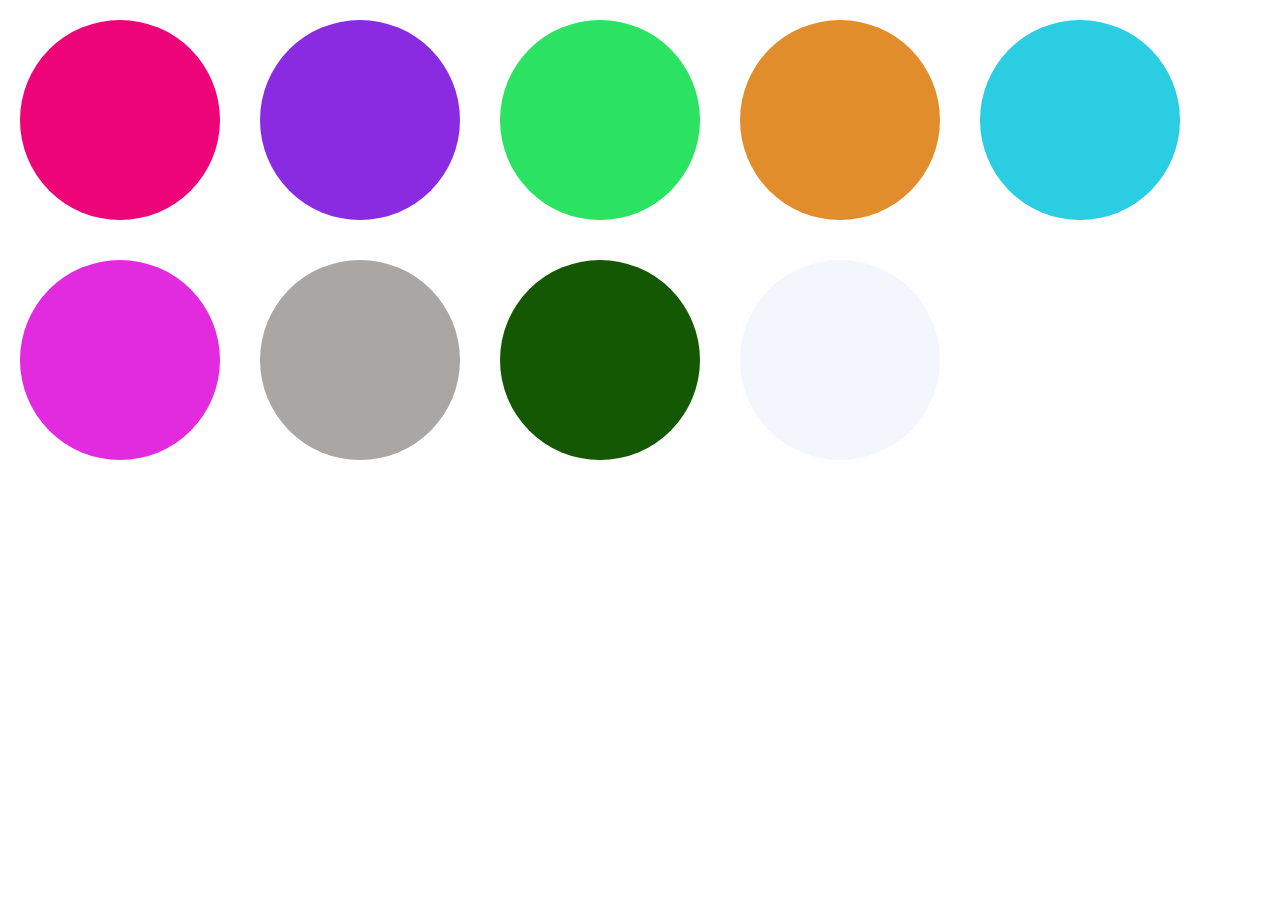
==== index.html @ f92adac9 "Add files via upload" ====
<!DOCTYPE html>
<html lang="en">
<head>
    <meta charset="UTF-8">
    <meta name="viewport" content="width=device-width, initial-scale=1.0">
    <title>Document</title>
    <link rel="StyleSheet" href="style.css">
</head>
<body>
    <div class="box">

    </div>
   
    <div class="box">
        
    </div>
    <div class="box">
        
    </div>
    <div class="box">
        
    </div>
    <div class="box">
        
    </div>
    <div class="box">
        
    </div>
    <div class="box">
        
    </div>
    <div class="box">
        
    </div>
    <div class="box">
        
    </div>
    
</body>
</html>
---- style.css ----
*{
    margin: 0;
    padding: 0;
}
.box{
    width: 200px;
    height: 200px;
    float: left;
   background-color: rgb(236, 4, 120);
    margin: 20px;
    border-radius: 50%;

}
.box:nth-child(2){
    background-color: blueviolet;
}
.box:nth-child(3){
    background-color: rgb(43, 226, 98);
}

.box:nth-child(4){
    background-color: rgb(226, 141, 43);
}
.box:nth-child(5){
    background-color: rgb(43, 205, 226);
}
.box:nth-child(6){
    background-color: rgb(226, 43, 223);
}
.box:nth-child(7){
    background-color: rgba(18, 11, 3, 0.366);
}
.box:nth-child(8){
    background-color: rgb(20, 88, 3);
}
.box:nth-child(9){
    background-color: rgba(43, 95, 226, 0.056);
}
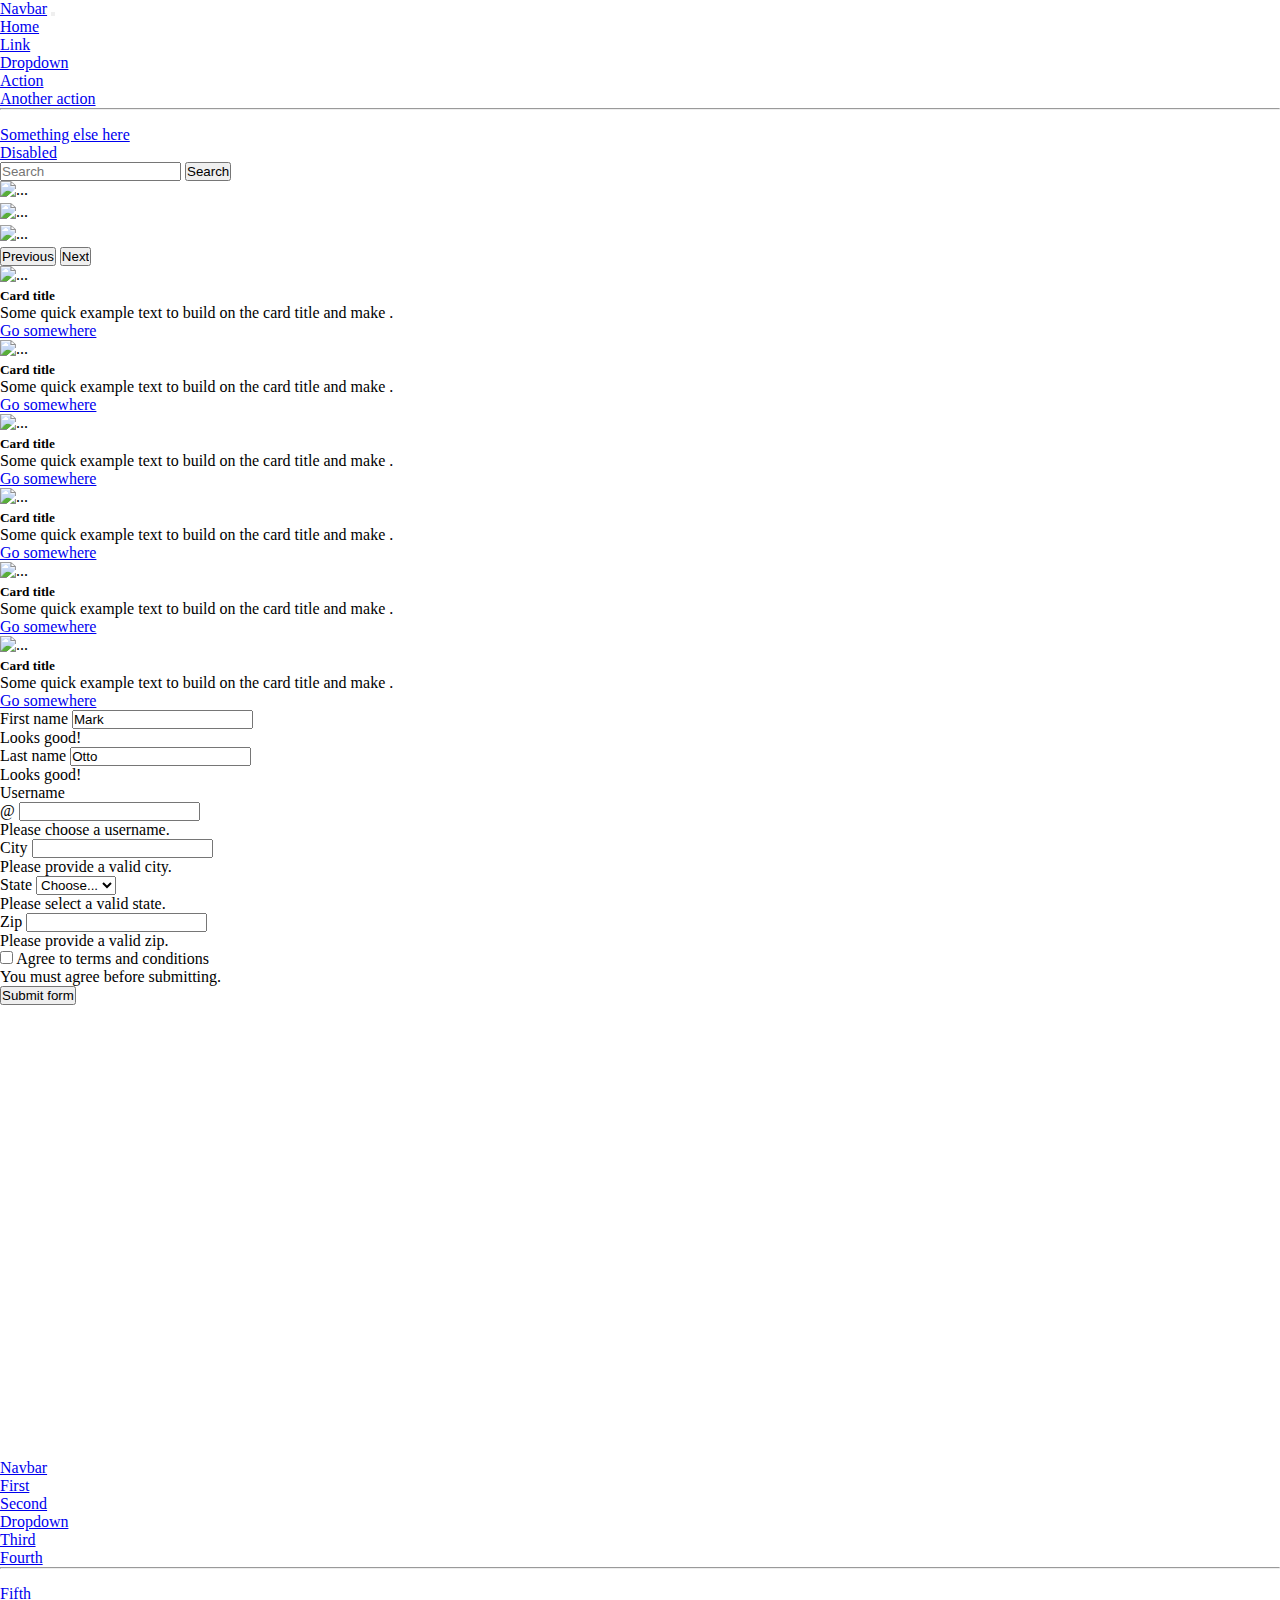
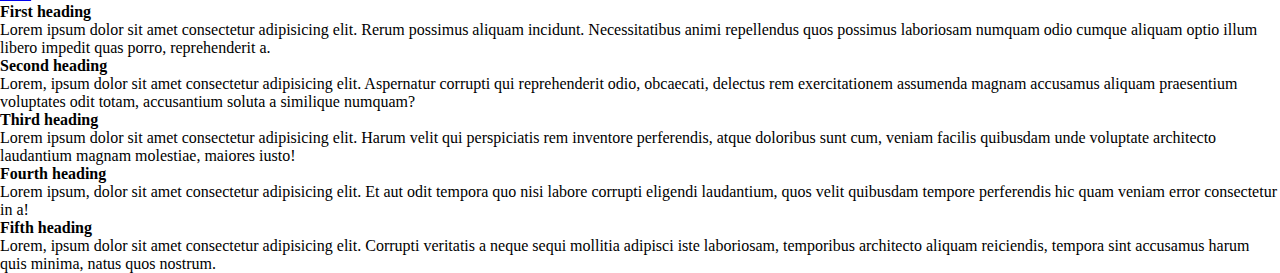
==== commit 365806eb: "Add files via upload" ====
--- a/index.html
+++ b/index.html
@@ -4,37 +4,253 @@
     <meta charset="UTF-8">
     <meta name="viewport" content="width=device-width, initial-scale=1.0">
     <title>Document</title>
-    <link rel="StyleSheet" href="style.css">
+    <link rel="stylesheet" href="style.css">
+    <link href="https://cdn.jsdelivr.net/npm/bootstrap@5.0.2/dist/css/bootstrap.min.css" rel="stylesheet" integrity="sha384-EVSTQN3/azprG1Anm3QDgpJLIm9Nao0Yz1ztcQTwFspd3yD65VohhpuuCOmLASjC" crossorigin="anonymous">
 </head>
 <body>
-    <div class="box">
-
-    </div>
-   
-    <div class="box">
+    <div class="container">
+        <nav class="navbar navbar-expand-lg navbar-light bg-light">
+            <div class="container-fluid">
+              <a class="navbar-brand" href="#">Navbar</a>
+              <button class="navbar-toggler" type="button" data-bs-toggle="collapse" data-bs-target="#navbarSupportedContent" aria-controls="navbarSupportedContent" aria-expanded="false" aria-label="Toggle navigation">
+                <span class="navbar-toggler-icon"></span>
+              </button>
+              <div class="collapse navbar-collapse" id="navbarSupportedContent">
+                <ul class="navbar-nav me-auto mb-2 mb-lg-0">
+                  <li class="nav-item">
+                    <a class="nav-link active" aria-current="page" href="#">Home</a>
+                  </li>
+                  <li class="nav-item">
+                    <a class="nav-link" href="#">Link</a>
+                  </li>
+                  <li class="nav-item dropdown">
+                    <a class="nav-link dropdown-toggle" href="#" id="navbarDropdown" role="button" data-bs-toggle="dropdown" aria-expanded="false">
+                      Dropdown
+                    </a>
+                    <ul class="dropdown-menu" aria-labelledby="navbarDropdown">
+                      <li><a class="dropdown-item" href="#">Action</a></li>
+                      <li><a class="dropdown-item" href="#">Another action</a></li>
+                      <li><hr class="dropdown-divider"></li>
+                      <li><a class="dropdown-item" href="#">Something else here</a></li>
+                    </ul>
+                  </li>
+                  <li class="nav-item">
+                    <a class="nav-link disabled" href="#" tabindex="-1" aria-disabled="true">Disabled</a>
+                  </li>
+                </ul>
+                <form class="d-flex">
+                  <input class="form-control me-2" type="search" placeholder="Search" aria-label="Search">
+                  <button class="btn btn-outline-success" type="submit">Search</button>
+                </form>
+              </div>
+            </div>
+          </nav>
+    </div>
+
+    <div class="container mt-3">
+        <div id="carouselExampleControls" class="carousel slide" data-bs-ride="carousel">
+            <div class="carousel-inner">
+              <div class="carousel-item active">
+                <img src="https://www.diitedu.com/uploads/slider/diitedu-slider-306.png" class="d-block w-100" alt="...">
+              </div>
+              <div class="carousel-item">
+                <img src="https://www.diitedu.com/uploads/slider/diitedu-slider-796.png" class="d-block w-100" alt="...">
+              </div>
+              <div class="carousel-item">
+                <img src="https://encrypted-tbn0.gstatic.com/images?q=tbn:ANd9GcSjrXQy8rL48vDiUUxwsOXpIeZmNNtqmLZUog&s" class="d-block w-100" alt="...">
+              </div>
+            </div>
+            <button class="carousel-control-prev" type="button" data-bs-target="#carouselExampleControls" data-bs-slide="prev">
+              <span class="carousel-control-prev-icon" aria-hidden="true"></span>
+              <span class="visually-hidden">Previous</span>
+            </button>
+            <button class="carousel-control-next" type="button" data-bs-target="#carouselExampleControls" data-bs-slide="next">
+              <span class="carousel-control-next-icon" aria-hidden="true"></span>
+              <span class="visually-hidden">Next</span>
+            </button>
+          </div>
+    </div>
+
+    <div class="container mt-3">
+      <div class="row">
+        <div class="col-md-12 col-lg-4 col-6">
+      <div class="card">
+        <img src="https://preview.redd.it/736rsravxi781.png?width=660&format=png&auto=webp&s=ce636e548ea1172a69fbb26062df10981c9c5087" class="card-img-top" alt="...">
+        <div class="card-body">
+          <h5 class="card-title">Card title</h5>
+          <p class="card-text">Some quick example text to build on the card title and make .</p>
+          <a href="#" class="btn btn-primary">Go somewhere</a>
+        </div>
+      </div>
+    </div>
+
+    <div class="col-md-12 col-lg-4 col-6">
+      <div class="card">
+        <img src="https://preview.redd.it/736rsravxi781.png?width=660&format=png&auto=webp&s=ce636e548ea1172a69fbb26062df10981c9c5087" class="card-img-top" alt="...">
+        <div class="card-body">
+          <h5 class="card-title">Card title</h5>
+          <p class="card-text">Some quick example text to build on the card title and make .</p>
+          <a href="#" class="btn btn-primary">Go somewhere</a>
+        </div>
+      </div>
+    </div>
+
+    <div class="col-md-12 col-lg-4 col-6">
+      <div class="card">
+        <img src="https://preview.redd.it/736rsravxi781.png?width=660&format=png&auto=webp&s=ce636e548ea1172a69fbb26062df10981c9c5087" class="card-img-top" alt="...">
+        <div class="card-body">
+          <h5 class="card-title">Card title</h5>
+          <p class="card-text">Some quick example text to build on the card title and make .</p>
+          <a href="#" class="btn btn-primary">Go somewhere</a>
+        </div>
+      </div>
+    </div>
+       
+    <div class="col-md-12 col-lg-4 col-6 mt-3">
+      <div class="card">
+        <img src="https://preview.redd.it/736rsravxi781.png?width=660&format=png&auto=webp&s=ce636e548ea1172a69fbb26062df10981c9c5087" class="card-img-top" alt="...">
+        <div class="card-body">
+          <h5 class="card-title">Card title</h5>
+          <p class="card-text">Some quick example text to build on the card title and make .</p>
+          <a href="#" class="btn btn-primary">Go somewhere</a>
+        </div>
+      </div>
+    </div>
         
-    </div>
-    <div class="box">
-        
-    </div>
-    <div class="box">
-        
-    </div>
-    <div class="box">
-        
-    </div>
-    <div class="box">
-        
-    </div>
-    <div class="box">
-        
-    </div>
-    <div class="box">
-        
-    </div>
-    <div class="box">
-        
+
+    <div class="col-md-12 col-lg-4 col-6 mt-3">
+      <div class="card">
+        <img src="https://preview.redd.it/736rsravxi781.png?width=660&format=png&auto=webp&s=ce636e548ea1172a69fbb26062df10981c9c5087" class="card-img-top" alt="...">
+        <div class="card-body">
+          <h5 class="card-title">Card title</h5>
+          <p class="card-text">Some quick example text to build on the card title and make .</p>
+          <a href="#" class="btn btn-primary">Go somewhere</a>
+        </div>
+      </div>
+    </div>
+
+    <div class="col-md-12 col-lg-4 col-6 mt-3">
+      <div class="card">
+        <img src="https://preview.redd.it/736rsravxi781.png?width=660&format=png&auto=webp&s=ce636e548ea1172a69fbb26062df10981c9c5087" class="card-img-top" alt="...">
+        <div class="card-body">
+          <h5 class="card-title">Card title</h5>
+          <p class="card-text">Some quick example text to build on the card title and make .</p>
+          <a href="#" class="btn btn-primary">Go somewhere</a>
+        </div>
+      </div>
+    </div>
+    </div>
     </div>
     
+    <div class="container mt-4">
+      <form class="row g-3 needs-validation" novalidate>
+        <div class="col-md-4">
+          <label for="validationCustom01" class="form-label">First name</label>
+          <input type="text" class="form-control" id="validationCustom01" value="Mark" required>
+          <div class="valid-feedback">
+            Looks good!
+          </div>
+        </div>
+        <div class="col-md-4">
+          <label for="validationCustom02" class="form-label">Last name</label>
+          <input type="text" class="form-control" id="validationCustom02" value="Otto" required>
+          <div class="valid-feedback">
+            Looks good!
+          </div>
+        </div>
+        <div class="col-md-4">
+          <label for="validationCustomUsername" class="form-label">Username</label>
+          <div class="input-group has-validation">
+            <span class="input-group-text" id="inputGroupPrepend">@</span>
+            <input type="text" class="form-control" id="validationCustomUsername" aria-describedby="inputGroupPrepend" required>
+            <div class="invalid-feedback">
+              Please choose a username.
+            </div>
+          </div>
+        </div>
+        <div class="col-md-6">
+          <label for="validationCustom03" class="form-label">City</label>
+          <input type="text" class="form-control" id="validationCustom03" required>
+          <div class="invalid-feedback">
+            Please provide a valid city.
+          </div>
+        </div>
+        <div class="col-md-3">
+          <label for="validationCustom04" class="form-label">State</label>
+          <select class="form-select" id="validationCustom04" required>
+            <option selected disabled value="">Choose...</option>
+            <option>...</option>
+          </select>
+          <div class="invalid-feedback">
+            Please select a valid state.
+          </div>
+        </div>
+        <div class="col-md-3">
+          <label for="validationCustom05" class="form-label">Zip</label>
+          <input type="text" class="form-control" id="validationCustom05" required>
+          <div class="invalid-feedback">
+            Please provide a valid zip.
+          </div>
+        </div>
+        <div class="col-12">
+          <div class="form-check">
+            <input class="form-check-input" type="checkbox" value="" id="invalidCheck" required>
+            <label class="form-check-label" for="invalidCheck">
+              Agree to terms and conditions
+            </label>
+            <div class="invalid-feedback">
+              You must agree before submitting.
+            </div>
+          </div>
+        </div>
+        <div class="col-12">
+          <button class="btn btn-primary" type="submit">Submit form</button>
+        </div>
+      </form>
+    </div>
+     
+    <div class="container">
+      <iframe src="https://www.google.com/maps/embed?pb=!1m18!1m12!1m3!1d2385.6083626493655!2d76.61613737343134!3d27.5636354762652!2m3!1f0!2f0!3f0!3m2!1i1024!2i768!4f13.1!3m3!1m2!1s0x3972993f013ee383%3A0xf82c3a0c039a69c7!2sDIIT%20EDUCOM!5e1!3m2!1sen!2sin!4v1735831009010!5m2!1sen!2sin" width="600" height="450" style="border:0;" allowfullscreen="" loading="lazy" referrerpolicy="no-referrer-when-downgrade"></iframe>
+    </div>
+    <div class="containeer">
+      <nav id="navbar-example2" class="navbar navbar-light bg-light px-3">
+        <a class="navbar-brand" href="#">Navbar</a>
+        <ul class="nav nav-pills">
+          <li class="nav-item">
+            <a class="nav-link" href="#scrollspyHeading1">First</a>
+          </li>
+          <li class="nav-item">
+            <a class="nav-link" href="#scrollspyHeading2">Second</a>
+          </li>
+          <li class="nav-item dropdown">
+            <a class="nav-link dropdown-toggle" data-bs-toggle="dropdown" href="#" role="button" aria-expanded="false">Dropdown</a>
+            <ul class="dropdown-menu">
+              <li><a class="dropdown-item" href="#scrollspyHeading3">Third</a></li>
+              <li><a class="dropdown-item" href="#scrollspyHeading4">Fourth</a></li>
+              <li><hr class="dropdown-divider"></li>
+              <li><a class="dropdown-item" href="#scrollspyHeading5">Fifth</a></li>
+            </ul>
+          </li>
+        </ul>
+      </nav>
+      <div data-bs-spy="scroll" data-bs-target="#navbar-example2" data-bs-offset="0" class="scrollspy-example" tabindex="0">
+        <h4 id="scrollspyHeading1">First heading</h4>
+        <p>Lorem ipsum dolor sit amet consectetur adipisicing elit. Rerum possimus aliquam incidunt. Necessitatibus animi repellendus quos possimus laboriosam numquam odio cumque aliquam optio illum libero impedit quas porro, reprehenderit a.</p>
+        <h4 id="scrollspyHeading2">Second heading</h4>
+        <p>Lorem, ipsum dolor sit amet consectetur adipisicing elit. Aspernatur corrupti qui reprehenderit odio, obcaecati, delectus rem exercitationem assumenda magnam accusamus aliquam praesentium voluptates odit totam, accusantium soluta a similique numquam?</p>
+        <h4 id="scrollspyHeading3">Third heading</h4>
+        <p>Lorem ipsum dolor sit amet consectetur adipisicing elit. Harum velit qui perspiciatis rem inventore perferendis, atque doloribus sunt cum, veniam facilis quibusdam unde voluptate architecto laudantium magnam molestiae, maiores iusto!</p>
+        <h4 id="scrollspyHeading4">Fourth heading</h4>
+        <p>Lorem ipsum, dolor sit amet consectetur adipisicing elit. Et aut odit tempora quo nisi labore corrupti eligendi laudantium, quos velit quibusdam tempore perferendis hic quam veniam error consectetur in a!</p>
+        <h4 id="scrollspyHeading5">Fifth heading</h4>
+        <p>Lorem, ipsum dolor sit amet consectetur adipisicing elit. Corrupti veritatis a neque sequi mollitia adipisci iste laboriosam, temporibus architecto aliquam reiciendis, tempora sint accusamus harum quis minima, natus quos nostrum.</p>
+      </div>
+    </div>
+    
+
+
+
+
+    <script src="https://cdn.jsdelivr.net/npm/bootstrap@5.0.2/dist/js/bootstrap.bundle.min.js" integrity="sha384-MrcW6ZMFYlzcLA8Nl+NtUVF0sA7MsXsP1UyJoMp4YLEuNSfAP+JcXn/tWtIaxVXM" crossorigin="anonymous"></script>
 </body>
 </html>--- a/style.css
+++ b/style.css
@@ -1,38 +1,6 @@
 *{
+    padding: 0;
     margin: 0;
-    padding: 0;
-}
-.box{
-    width: 200px;
-    height: 200px;
-    float: left;
-   background-color: rgb(236, 4, 120);
-    margin: 20px;
-    border-radius: 50%;
+    overflow-x: hidden;   
 
-}
-.box:nth-child(2){
-    background-color: blueviolet;
-}
-.box:nth-child(3){
-    background-color: rgb(43, 226, 98);
-}
-
-.box:nth-child(4){
-    background-color: rgb(226, 141, 43);
-}
-.box:nth-child(5){
-    background-color: rgb(43, 205, 226);
-}
-.box:nth-child(6){
-    background-color: rgb(226, 43, 223);
-}
-.box:nth-child(7){
-    background-color: rgba(18, 11, 3, 0.366);
-}
-.box:nth-child(8){
-    background-color: rgb(20, 88, 3);
-}
-.box:nth-child(9){
-    background-color: rgba(43, 95, 226, 0.056);
-}
+}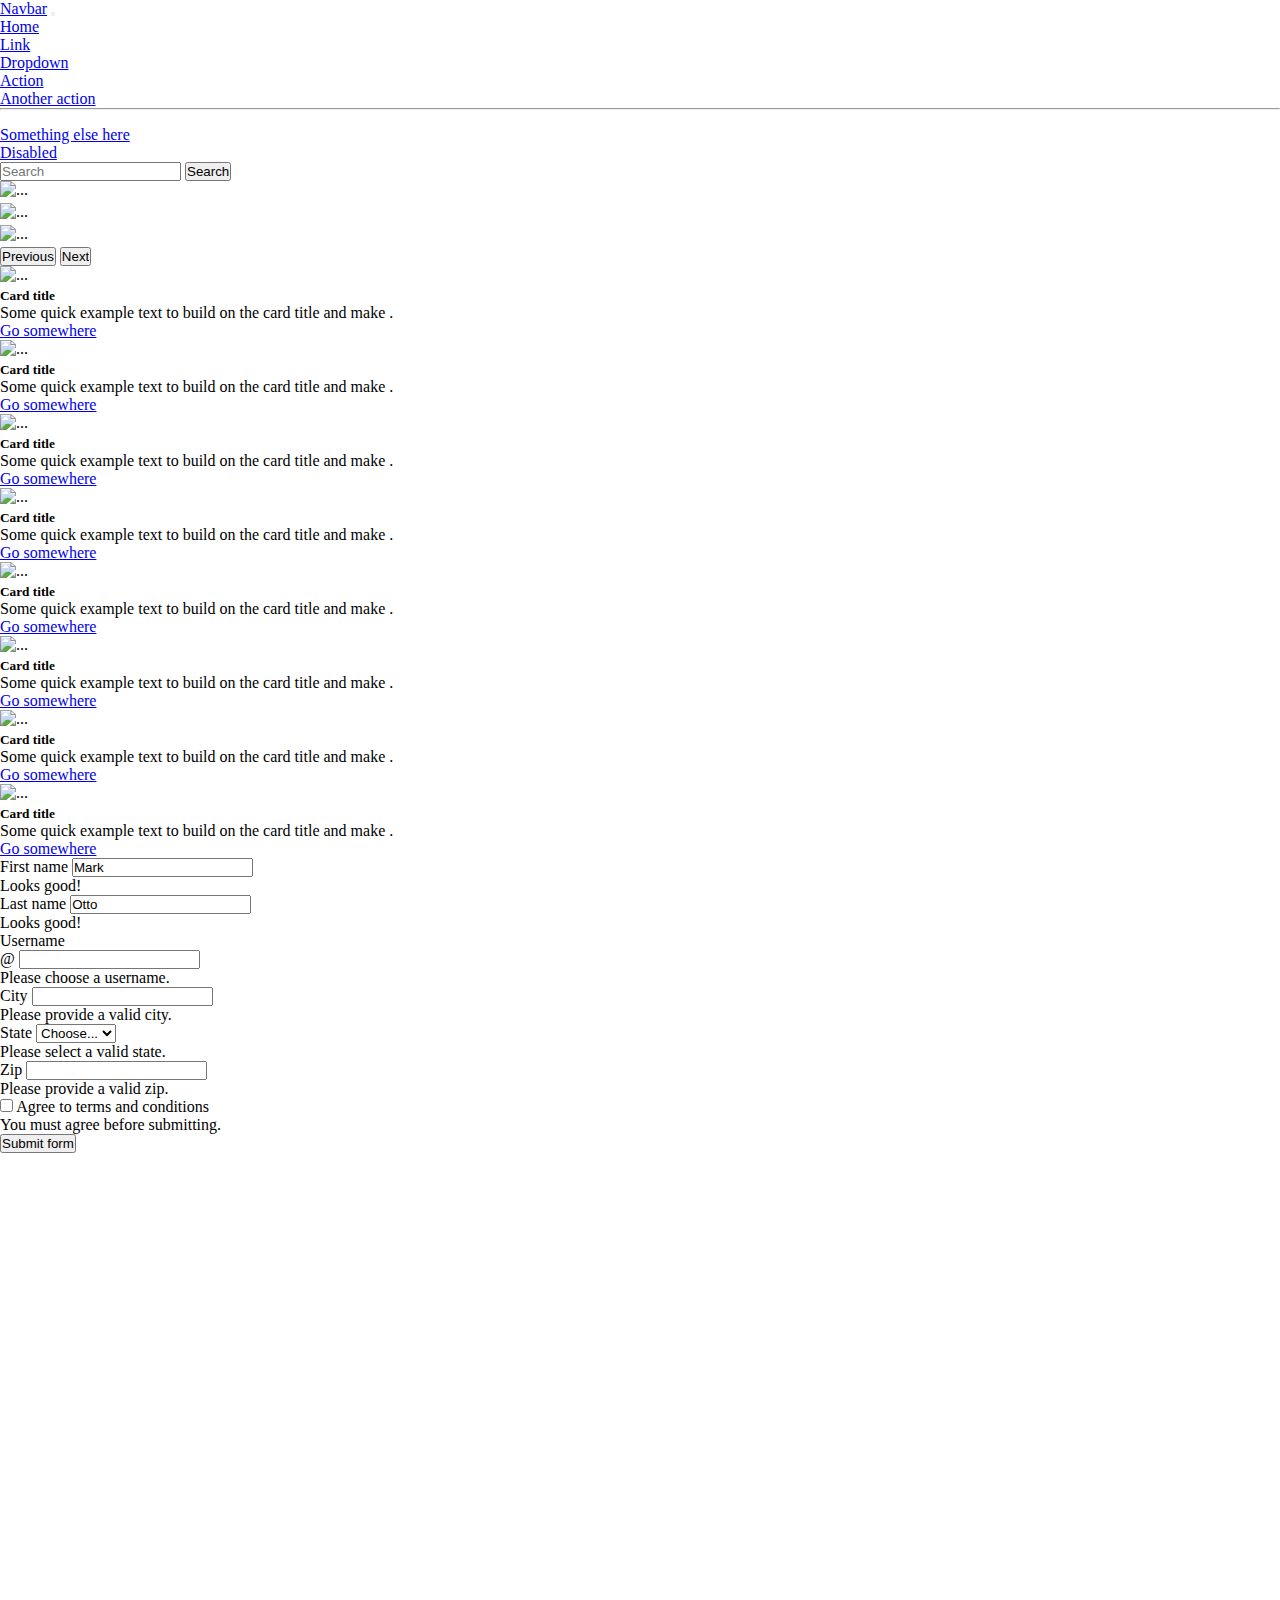
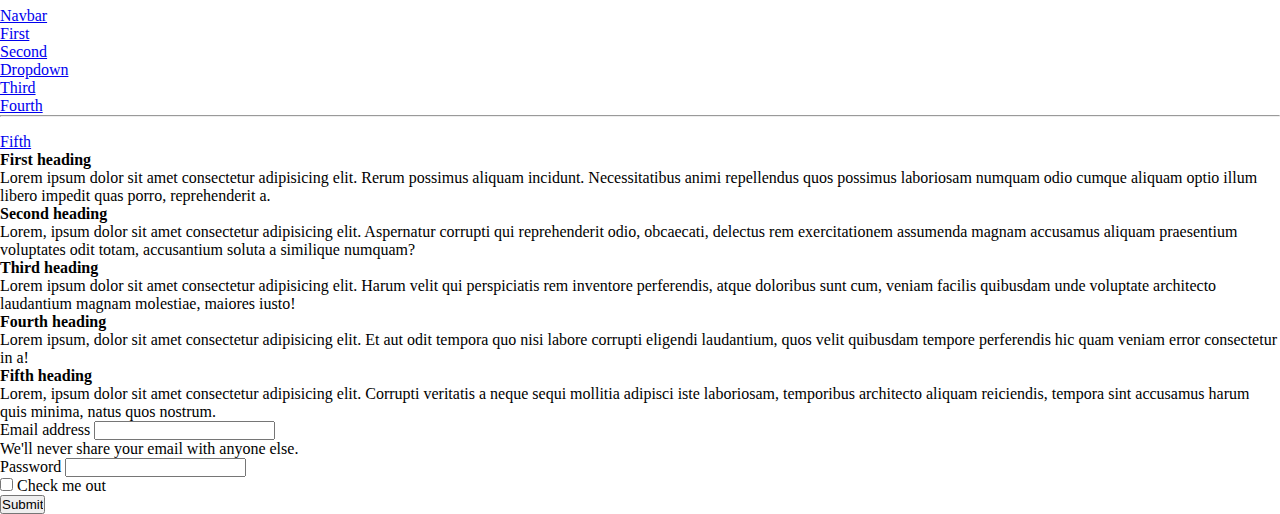
==== commit 625a205d: "Add files via upload" ====
--- a/index.html
+++ b/index.html
@@ -86,7 +86,7 @@
 
     <div class="col-md-12 col-lg-4 col-6">
       <div class="card">
-        <img src="https://preview.redd.it/736rsravxi781.png?width=660&format=png&auto=webp&s=ce636e548ea1172a69fbb26062df10981c9c5087" class="card-img-top" alt="...">
+        <img src="https://rgbcustompc.com/cdn/shop/files/SY-PCBuild-FrostNov2023.png?v=1703786732&width=360" class="card-img-top dk" alt="...">
         <div class="card-body">
           <h5 class="card-title">Card title</h5>
           <p class="card-text">Some quick example text to build on the card title and make .</p>
@@ -96,8 +96,8 @@
     </div>
 
     <div class="col-md-12 col-lg-4 col-6">
-      <div class="card">
-        <img src="https://preview.redd.it/736rsravxi781.png?width=660&format=png&auto=webp&s=ce636e548ea1172a69fbb26062df10981c9c5087" class="card-img-top" alt="...">
+      <div class="card mt-3">
+        <img src="https://www.empoweredpc.com/wp-content/uploads/2024/03/1-gallery_panorana_aircooled_rgb_rainbow-600x600.jpg" class="card-img-top dk" alt="...">
         <div class="card-body">
           <h5 class="card-title">Card title</h5>
           <p class="card-text">Some quick example text to build on the card title and make .</p>
@@ -108,7 +108,7 @@
        
     <div class="col-md-12 col-lg-4 col-6 mt-3">
       <div class="card">
-        <img src="https://preview.redd.it/736rsravxi781.png?width=660&format=png&auto=webp&s=ce636e548ea1172a69fbb26062df10981c9c5087" class="card-img-top" alt="...">
+        <img src="https://multimedia.bbycastatic.ca/multimedia/products/500x500/166/16619/16619169.png" class="card-img-top dk" alt="...">
         <div class="card-body">
           <h5 class="card-title">Card title</h5>
           <p class="card-text">Some quick example text to build on the card title and make .</p>
@@ -120,18 +120,41 @@
 
     <div class="col-md-12 col-lg-4 col-6 mt-3">
       <div class="card">
-        <img src="https://preview.redd.it/736rsravxi781.png?width=660&format=png&auto=webp&s=ce636e548ea1172a69fbb26062df10981c9c5087" class="card-img-top" alt="...">
-        <div class="card-body">
-          <h5 class="card-title">Card title</h5>
-          <p class="card-text">Some quick example text to build on the card title and make .</p>
-          <a href="#" class="btn btn-primary">Go somewhere</a>
-        </div>
-      </div>
-    </div>
-
-    <div class="col-md-12 col-lg-4 col-6 mt-3">
-      <div class="card">
-        <img src="https://preview.redd.it/736rsravxi781.png?width=660&format=png&auto=webp&s=ce636e548ea1172a69fbb26062df10981c9c5087" class="card-img-top" alt="...">
+        <img src="https://www.raptortechcomputers.com/wp-content/uploads/2022/10/51GyG4QRm3L_1024x1024@2x.jpg" class="card-img-top dk" alt="...">
+        <div class="card-body">
+          <h5 class="card-title">Card title</h5>
+          <p class="card-text">Some quick example text to build on the card title and make .</p>
+          <a href="#" class="btn btn-primary">Go somewhere</a>
+        </div>
+      </div>
+    </div>
+
+    <div class="col-md-12 col-lg-4 col-6 mt-3">
+      <div class="card">
+        <img src="https://www.adorama.com/images/Large/CYRTZ3406BM.jpg" class="card-img-top dk" alt="...">
+        <div class="card-body">
+          <h5 class="card-title">Card title</h5>
+          <p class="card-text">Some quick example text to build on the card title and make .</p>
+          <a href="#" class="btn btn-primary">Go somewhere</a>
+        </div>
+      </div>
+    </div>
+
+
+    <div class="col-md-12 col-lg-4 col-6 mt-3">
+      <div class="card">
+        <img src="https://m.media-amazon.com/images/I/71oX0C219kL._AC_UF894,1000_QL80_.jpg" class="card-img-top dk" alt="...">
+        <div class="card-body">
+          <h5 class="card-title">Card title</h5>
+          <p class="card-text">Some quick example text to build on the card title and make .</p>
+          <a href="#" class="btn btn-primary">Go somewhere</a>
+        </div>
+      </div>
+    </div>
+
+    <div class="col-md-12 col-lg-4 col-6 mt-3">
+      <div class="card">
+        <img src="https://m.media-amazon.com/images/I/81KhtncsNAL.jpg" class="card-img-top dk" alt="...">
         <div class="card-body">
           <h5 class="card-title">Card title</h5>
           <p class="card-text">Some quick example text to build on the card title and make .</p>
@@ -212,7 +235,7 @@
     <div class="container">
       <iframe src="https://www.google.com/maps/embed?pb=!1m18!1m12!1m3!1d2385.6083626493655!2d76.61613737343134!3d27.5636354762652!2m3!1f0!2f0!3f0!3m2!1i1024!2i768!4f13.1!3m3!1m2!1s0x3972993f013ee383%3A0xf82c3a0c039a69c7!2sDIIT%20EDUCOM!5e1!3m2!1sen!2sin!4v1735831009010!5m2!1sen!2sin" width="600" height="450" style="border:0;" allowfullscreen="" loading="lazy" referrerpolicy="no-referrer-when-downgrade"></iframe>
     </div>
-    <div class="containeer">
+    <div class="container">
       <nav id="navbar-example2" class="navbar navbar-light bg-light px-3">
         <a class="navbar-brand" href="#">Navbar</a>
         <ul class="nav nav-pills">
@@ -247,6 +270,24 @@
       </div>
     </div>
     
+    <div class="container">
+      <form>
+        <div class="mb-3">
+          <label for="exampleInputEmail1" class="form-label">Email address</label>
+          <input type="email" class="form-control" id="exampleInputEmail1" aria-describedby="emailHelp">
+          <div id="emailHelp" class="form-text">We'll never share your email with anyone else.</div>
+        </div>
+        <div class="mb-3">
+          <label for="exampleInputPassword1" class="form-label">Password</label>
+          <input type="password" class="form-control" id="exampleInputPassword1">
+        </div>
+        <div class="mb-3 form-check">
+          <input type="checkbox" class="form-check-input" id="exampleCheck1">
+          <label class="form-check-label" for="exampleCheck1">Check me out</label>
+        </div>
+        <button type="submit" class="btn btn-primary">Submit</button>
+      </form>
+    </div>
 
 
 
--- a/style.css
+++ b/style.css
@@ -3,4 +3,25 @@
     margin: 0;
     overflow-x: hidden;   
 
+}
+.dk{
+    width: 50%;
+    height: 347px;
+}
+
+
+
+
+
+
+
+
+
+
+@media screen and (max-width:480px){
+    .dk{
+        width: 100%;
+        height: 190px;
+    }
+    
 }